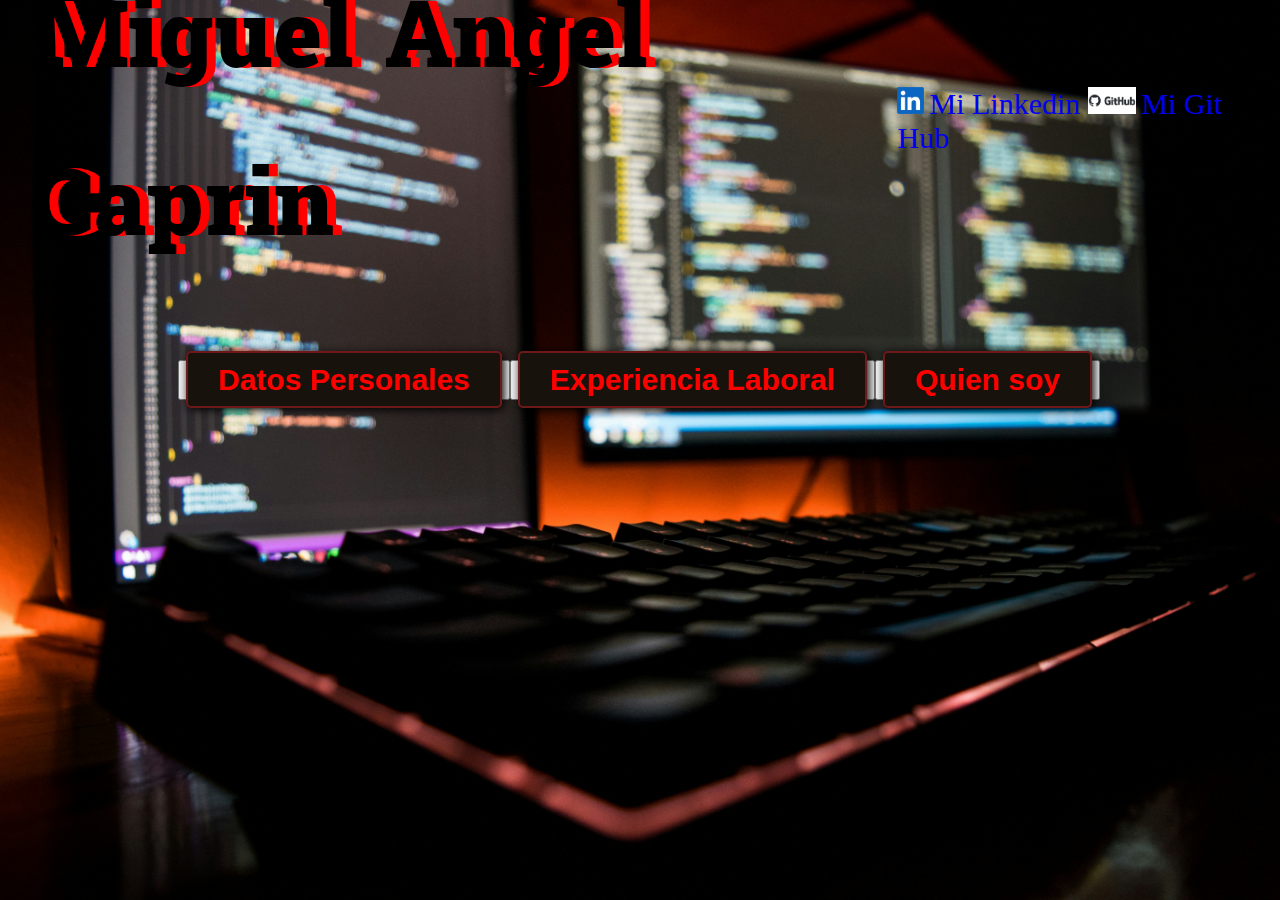
==== index.html @ 6d22e05b "mi primer commit" ====
<!DOCTYPE html>
<html lang="es">
<head>
    <meta charset="UTF-8">
    <meta name="viewport" content="width=device-width, initial-scale=1.0">
    <title>Curriculum Vitae</title>
    <link rel="icon" href="Imagenes/logo12.jpg">
    <link rel="stylesheet" href="index.css">
    <link rel="preconnect" href="https://fonts.googleapis.com">
    <link rel="preconnect" href="https://fonts.gstatic.com" crossorigin>
    <link href="https://fonts.googleapis.com/css2?family=Agbalumo&family=Battambang:wght@100;300;400;700;900&family=Cedarville+Cursive&family=Lobster&family=Lora:ital,wght@0,400..700;1,400..700&family=Rochester&display=swap" rel="stylesheet">
</head>
<body id="bodyprincipal">
    <header id="headermiguel">
        <div>
            <h1 id="titulomiguelangelcaprin">Miguel Angel Caprin</h1>
        </div>
        <nav>
            <a id="navAindex"   href="https://www.linkedin.com/in/miguel-angel-caprin-570555273/"><img class="in1" src="Imagenes/in.png" alt="linkedin">Mi Linkedin</a>
            <a id="navAindex"   href="https://github.com/Caprin92/1-pagina-web.git"><img class="in1" src="Imagenes/githublogo.png" alt="Github">Mi Git Hub</a>
        </nav>
    </header>
    <section id="seccionindex">
        <button id="botonindex">
            <a id="botonA"  href="datos.html">Datos Personales</a>
        </button>
        <button id="botonindex">
            <a id="botonA"   href="experiencia.html">Experiencia Laboral</a>
        </button>
        <button id="botonindex">    
            <a id="botonA" href="quien soy.html">Quien soy</a>
        </button>
    </section>    
</body>
</html>
---- index.css ----
#bodyprincipal{
    background-image: url(Imagenes/programacion1.jpg);
    background-position: center;
    background-repeat: no-repeat;
    background-attachment: fixed;
    background-size: cover;
}
#bodyprincipal{
    margin: 20px;
    padding: 10px;
}

#headermiguel {
    height: 178px;
    display: flex;
    justify-content: space-between;
    align-items: center;
    padding: 2px;
    font-size: 30px;
   }

    .in1 {
    height: 1px;
    margin-right: 5px;
    padding: -7px;
    height: 27px;
    
}
#titulomiguelangelcaprin{
    font-family: "Battambang"; 
    font-weight: 900; 
    font-style: normal;
    font-size: 93px;
    text-shadow: red 9px 0;
   
}


#navAindex {
    text-decoration: none;
}

nav :hover {
  color: antiquewhite;
}

#seccionindex{
  margin: 148px;
  display: flex;
  left: -110px;
   
}

#botonA{
    font-size: 30px;
    font-weight: bold;
    padding: 10px 30px;
    border-radius: 5px;
    border: 2px solid rgb(110, 25, 25);
    box-shadow: 2px 2px 10px black;
    background-color: rgb(23, 18, 11);
    text-decoration: none;
    color: red;
    text-decoration: none;
   
}


#botonA{
     color: red;
     text-decoration: none;
}

#botonindex :hover{
    color: antiquewhite;
}
 
#bodydatos{
    background-image:url(Imagenes/logo12.jpg); 
    background-position: center;
    background-repeat: no-repeat;
    background-attachment: fixed;
    background-size: cover;
    color: #d9d9e9;

   
}
#idDATOS{
   font-size: 75px;
font-family: "Battambang", sistema-ui; font-weight: 900; font-style: normal;
}
#datosPRE{
text-align: justify;
font-size: 30px;
}


#bodyexperiencia{
    background-image:url(Imagenes/programcion.pgn.webp);
    background-position: center;
    background-repeat: no-repeat;
    background-attachment: fixed;
    background-size: cover;
    color: antiquewhite;
}

#headerexperiencia{
height: 178px;
display: flex;
justify-content: space-between;
align-items: center;
padding: 2px;
}

#imgtrabajo{
    left: 10px;
    border: 5px solid darkblue;
    width: 243px;
    height: 179px;
    margin: 229px;
    padding: 4px;
    border: 0px;
    margin: 0px;
    padding: 25px 30px;
    box-shadow: 10px 5px 5px black;
    border-top: 10px;
    border-bottom-right-radius: 50%;
    height: 178px;
    margin-right: 14px;
    align-items: left;
    
}

#H1Experienciaaboral{
    font-family: "Battambang", system-ui;
    font-weight: 300;
    font-style: normal;
    font-size: 80px;
    font-style: italic;
    margin: 71px;
    padding-top: 52px;
}


#sectionexperiencia{
    margin: 10px;
    padding: 10px
    
}

#divexperiencia{
    text-align: left;
    text-align: left;
    margin-block: -48px; 
    margin-top: 103px;
    padding: 13px;
}

#experienciapre{
    font-family: "Langosta", sans-serif; 
    font-weight: 400;
    font-style: normal;
}


#bodyquiensoy{
    background-image:url(Imagenes/fondopantalla.jpg);
    background-position: center;
    background-repeat: no-repeat;
    background-attachment: fixed;
    background-size: cover;

    margin: 14px;
    font-family: "Rochester", cursive;
    font-weight: 400;
    font-style: normal;
    
}

#h1quiensoy{
    margin:30px;
    font-size: 100px;
    text-shadow: whitesmoke 9px 0;
    color: rgb(7, 7, 146);
    justify-content: center;
}


#divquiensoy{
    display: flex;
    justify-content: right;
    margin: 80px;
}

#parrafoquiensoy{
    
    font-size: 30px;

}

#imgquiensoy{
    width: 350px;
    height: 350px;
    border-style: outset;
    border-width: 10px;
    border-color: rgb(7, 7, 146);
   
 }

 #footerquiensoy{
    font-size: 50px;
    text-align: center;
 }

 #footerqueinsoy2{
    font-size: 30px;
    text-align: center;
 }
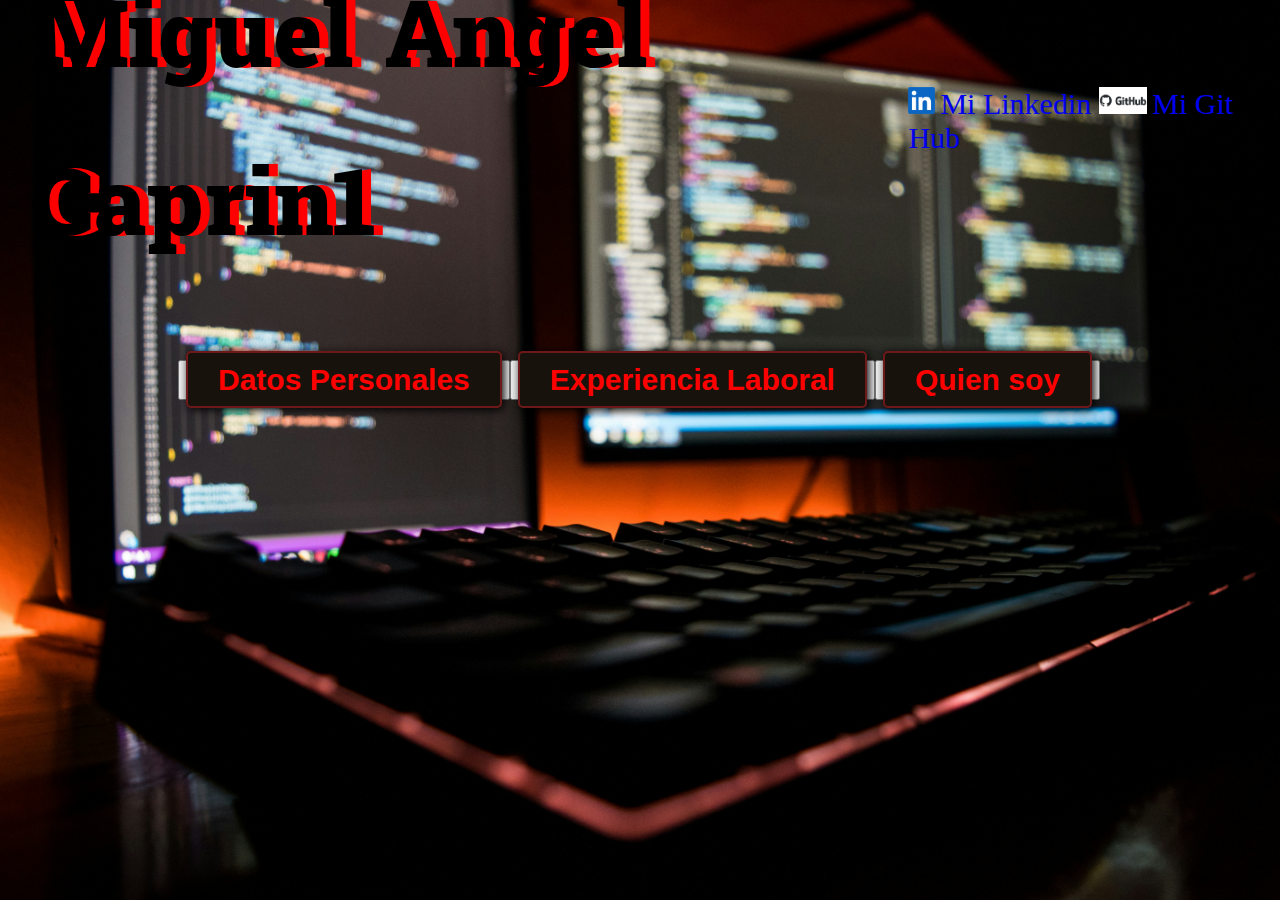
==== commit a462a937: "cambio de nombre h1" ====
--- a/index.html
+++ b/index.html
@@ -13,7 +13,7 @@
 <body id="bodyprincipal">
     <header id="headermiguel">
         <div>
-            <h1 id="titulomiguelangelcaprin">Miguel Angel Caprin</h1>
+            <h1 id="titulomiguelangelcaprin">Miguel Angel Caprin1</h1>
         </div>
         <nav>
             <a id="navAindex"   href="https://www.linkedin.com/in/miguel-angel-caprin-570555273/"><img class="in1" src="Imagenes/in.png" alt="linkedin">Mi Linkedin</a>
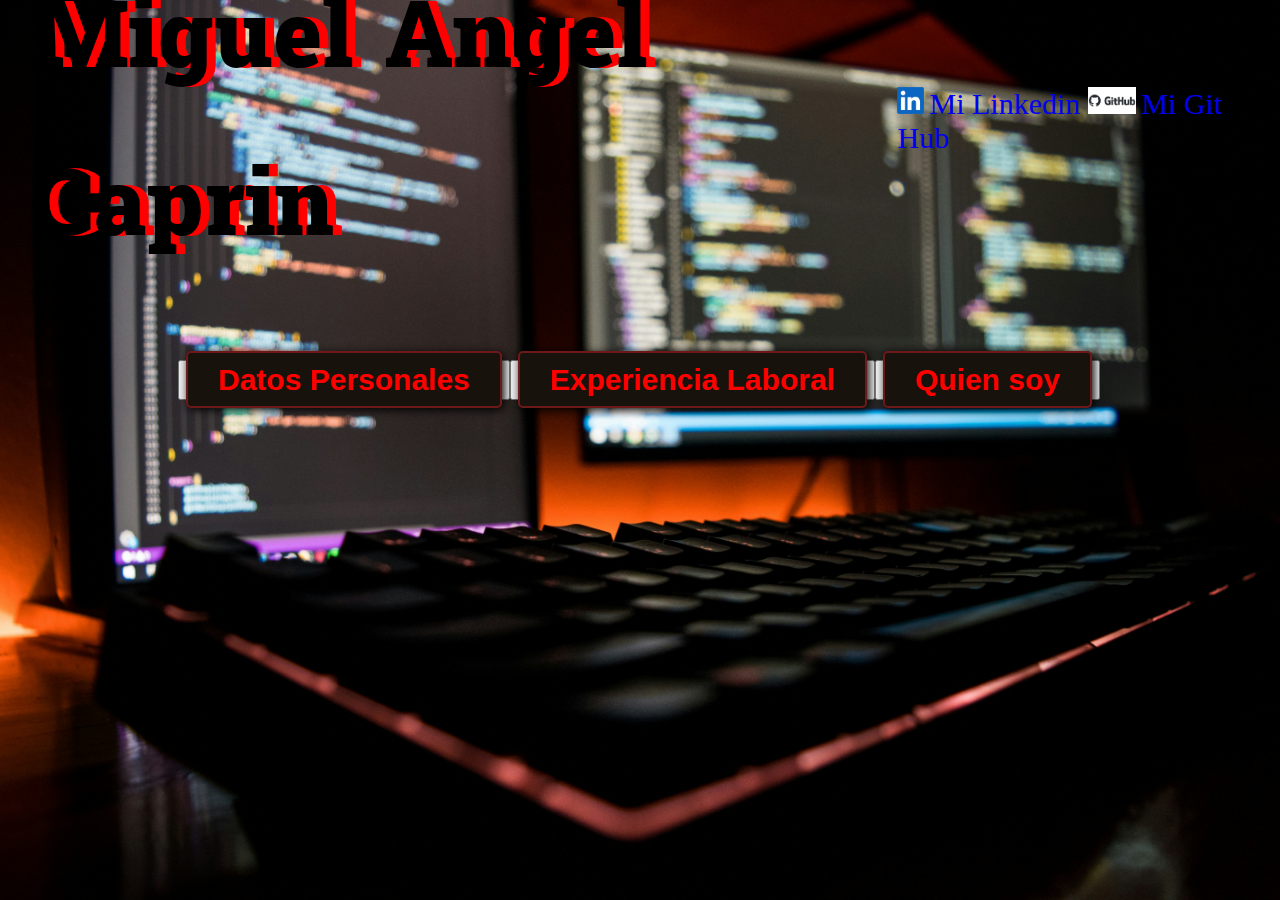
==== commit 4611a318: "modifique h1" ====
--- a/index.html
+++ b/index.html
@@ -13,7 +13,7 @@
 <body id="bodyprincipal">
     <header id="headermiguel">
         <div>
-            <h1 id="titulomiguelangelcaprin">Miguel Angel Caprin1</h1>
+            <h1 id="titulomiguelangelcaprin">Miguel Angel Caprin</h1>
         </div>
         <nav>
             <a id="navAindex"   href="https://www.linkedin.com/in/miguel-angel-caprin-570555273/"><img class="in1" src="Imagenes/in.png" alt="linkedin">Mi Linkedin</a>
